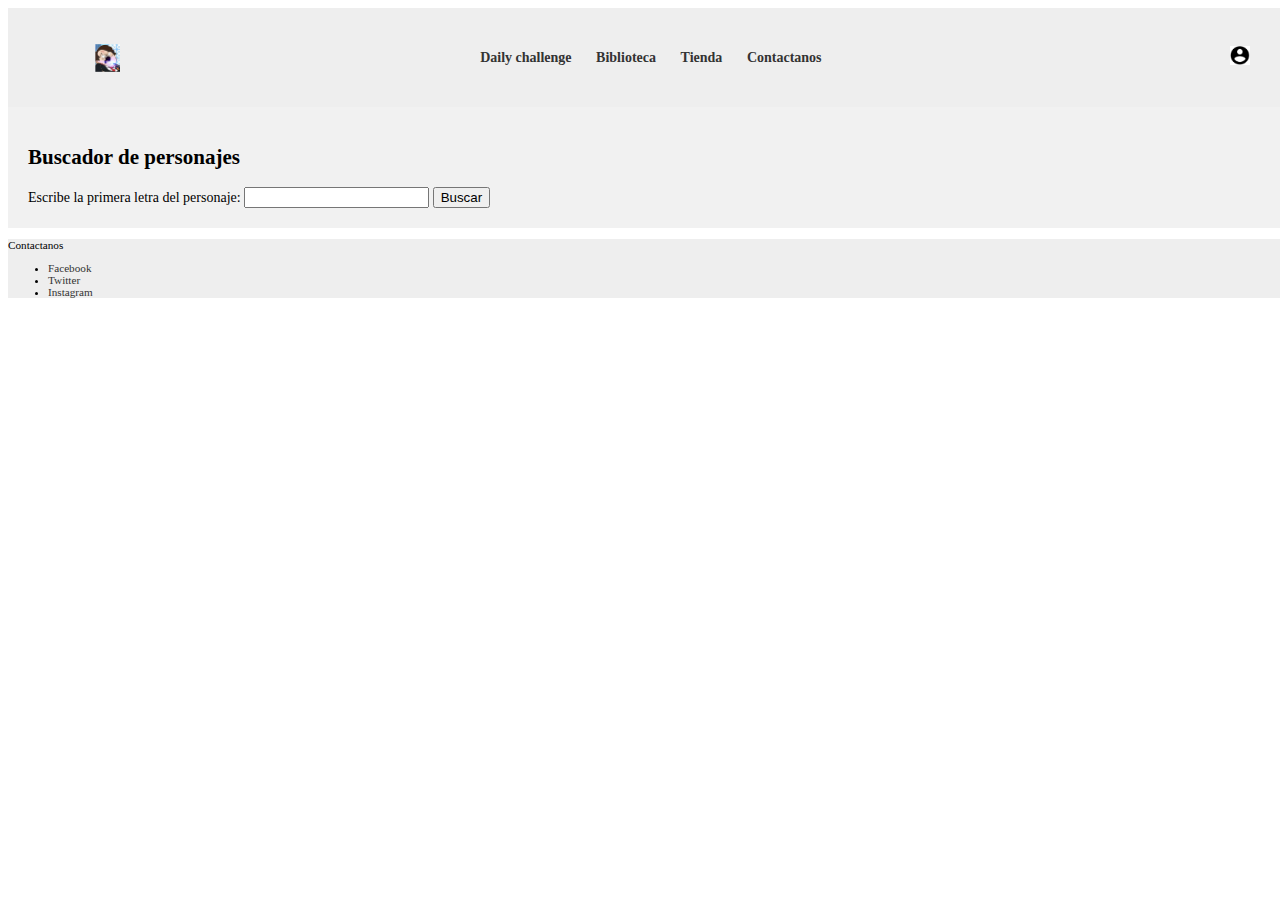
==== Harry Pottle/juego.html @ 438f61a9 "Buscador con display none que funciona" ====
<!DOCTYPE html>
<html lang="en">

<head>

    <head>
        <meta charset="UTF-8">
        <meta author="Santiago Padilla">
        <meta http-equiv="X-UA-Compatible" content="IE=edge">
        <meta name="viewport" content="width=device-width, initial-scale=1.0">
        <title>Challenge</title>
        <link rel="icon" href="Img/logo.png">
        <style>
            /* Proporciones generales de la pagina */
            header {
                width: 100%;
                height: 10%;
            }
        
            body {
                width: 100%;
                height: 80%;
                font-size: 14px;
            }
        
            footer {
                width: 100%;
                height: 10%;
                background-color: #eee;
                font-size: 0.8em;
            }
        
            /* Estilos para las imagennes */
            .favi {
                width: 2%;
                height: 2%;
            }
        
            #Logo {
                width: 2%;
                height: 2%;
                float: left;
                padding-left: 5%;
            }
        
            .barranav {
                margin-left: auto;
            }
        
            /* Estilos para los enlaces */
            a {
                text-decoration: none;
                color: #333;
                display: inline-block;
            }
        
            a:hover {
                color: #666;
            }
        
            /* Estilos para el menú */
            nav {
                text-align: right;
                background-color: #eee;
                padding: 2%;
                margin-left: auto;
                display: flex;
                align-items: center;
            }
        
            nav a {
                font-weight: bold;
                padding: 1%;
            }
        
            .perfil {
                width: 5%;
                height: 5%;
                padding-left: 2%;
            }
        
            #explicacion_juego {
                padding: 20px;
                background-color: #f1f1f1;
            }
        
            #juego {
                display: none;
                justify-content: center;
                align-items: center;
                height: 100%;
            }
        
            .cell {
                display: inline-block;
                width: 100px;
                height: 100px;
                border: 1px solid black;
                margin: 10px;
            }
        </style>
    <body>
        <header>

            <nav>
                <img src="Img/logo.png" alt="" id="Logo">
                <a href="juego.html" class="barranav">Daily challenge</a>
                <a href="juego.html">Biblioteca</a>
                <a href="juego.html">Tienda</a>
                <a href="juego.html">Contactanos</a>
                <a href="#"><img src="Img/perfil.png" class="perfil"></a>
            </nav>

        </header>
        <div>
            <div id="explicacion_juego">
                <h2>Buscador de personajes</h2>
                <form id="search-form">
                    <label for="search-input">Escribe la primera letra del personaje:</label>
                    <input type="text" id="search-input" name="search" />
                    <button type="submit" id="buscar-btn">Buscar</button>
                </form>
            </div>

            <div id="juego">
                <div id="cell_foto_personaje" class="cell"></div>
                <div id="cell2" class="cell"></div>
                <div id="cell3" class="cell"></div>
                <div id="cell4" class="cell"></div>
                <div id="cell5" class="cell"></div>
            </div>
        </div>


        <footer>
            <p>Contactanos</p>
            <ul>
                <li><a href="#">Facebook</a></li>
                <li><a href="#">Twitter</a></li>
                <li><a href="#">Instagram</a></li>
            </ul>
        </footer>
    </body>
    <script>
        const searchForm = document.getElementById('search-form');
        const juegoDiv = document.getElementById('juego');

        searchForm.addEventListener('submit', (event) => {
            event.preventDefault(); // previene el envío del formulario
            juegoDiv.style.display = 'block'; // muestra el div con id "juego"
        });

        document.querySelector('#search-form').addEventListener('submit', function (event) {
            event.preventDefault();
            var searchInput = document.querySelector('#search-input').value;
            var xhr = new XMLHttpRequest();
            xhr.open('GET', '/search?q=' + searchInput);
            xhr.onload = function () {
                if (xhr.status === 200) {
                    var response = JSON.parse(xhr.responseText);
                    updateCells(response);
                } else {
                    console.log('Error: ' + xhr.status);
                }
            };
            xhr.send();
        });

        function updateCells(response) {
            var cells = document.querySelectorAll('.cell');
            if (response.length > 0) {
                var character = response[0];
                cells[0].innerHTML = '<img src="' + character.image + '" />';
                cells[1].textContent = 'Nombre: ' + character.name;
                cells[2].textContent = 'Género: ' + character.gender;
                cells[3].textContent = 'Magia: ' + character.magia;
            }
        }; 
    </script>

</html>
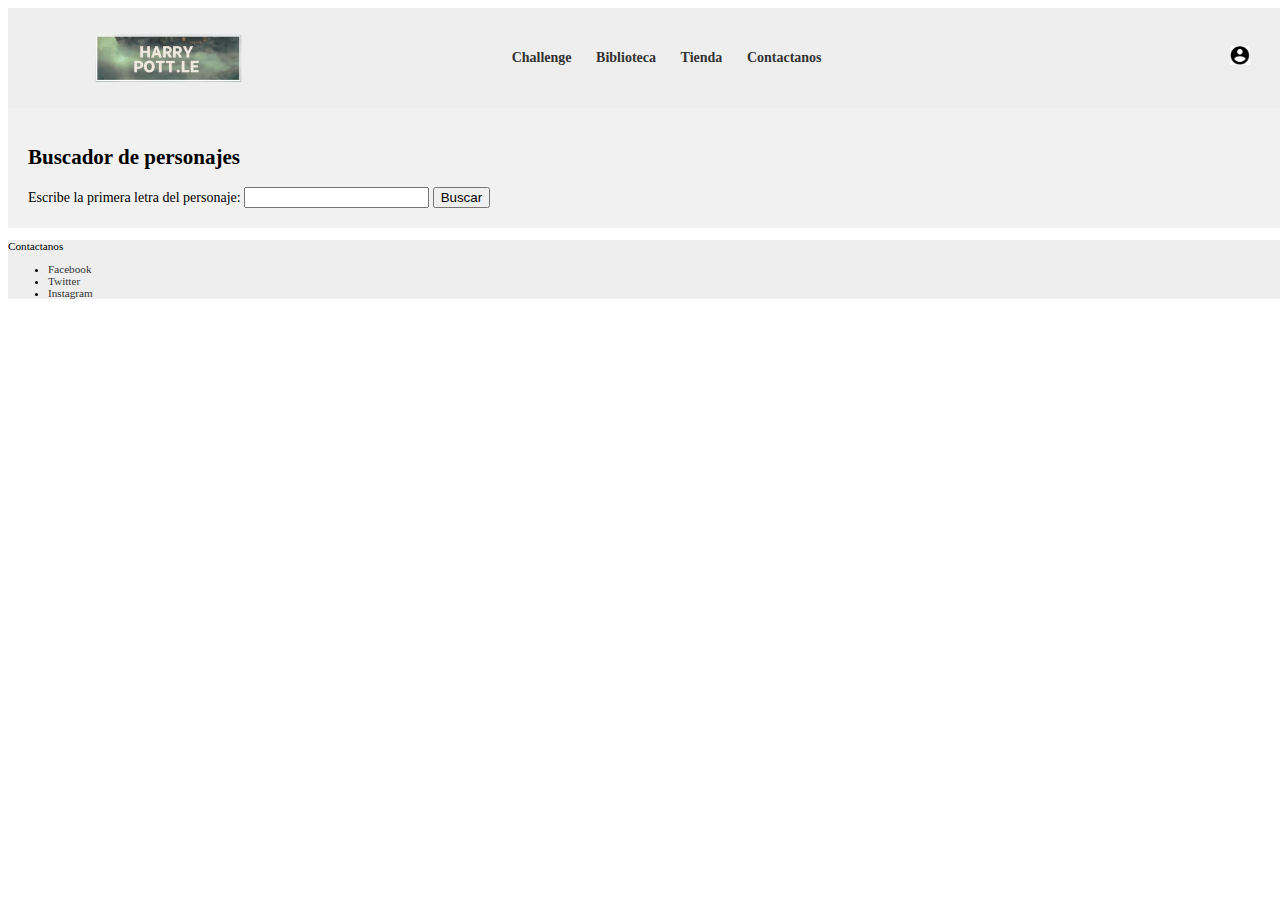
==== commit 31bc561d: "Despues de poner imagenes a las celdas" ====
--- a/Harry Pottle/juego.html
+++ b/Harry Pottle/juego.html
@@ -37,7 +37,7 @@
             }
         
             #Logo {
-                width: 2%;
+                width: 12%;
                 height: 2%;
                 float: left;
                 padding-left: 5%;
@@ -98,16 +98,29 @@
                 border: 1px solid black;
                 margin: 10px;
             }
+            #cell_foto_personaje{
+                background-image: url(Img/doby.png);
+            }
+            #cell_genero{
+                background-image: url(Img/male_ok.png);
+            }
+            #cell_raza{
+                background-image: url(Img/elfo_bad.png);
+            }
+            #cell_casa{
+                background-image: url(Img/student_bad.png);
+            }
+            
+
         </style>
     <body>
         <header>
-
             <nav>
-                <img src="Img/logo.png" alt="" id="Logo">
-                <a href="juego.html" class="barranav">Daily challenge</a>
-                <a href="juego.html">Biblioteca</a>
-                <a href="juego.html">Tienda</a>
-                <a href="juego.html">Contactanos</a>
+                <img src="Img/logo2.png" alt="" id="Logo">
+                <a href="juego.html" class="barranav">Challenge</a>
+                <a href="juego.html" >Biblioteca</a>
+                <a href="juego.html" >Tienda</a>
+                <a href="juego.html" >Contactanos</a>
                 <a href="#"><img src="Img/perfil.png" class="perfil"></a>
             </nav>
 
@@ -124,10 +137,9 @@
 
             <div id="juego">
                 <div id="cell_foto_personaje" class="cell"></div>
-                <div id="cell2" class="cell"></div>
-                <div id="cell3" class="cell"></div>
-                <div id="cell4" class="cell"></div>
-                <div id="cell5" class="cell"></div>
+                <div id="cell_genero" class="cell"></div>
+                <div id="cell_raza" class="cell"></div>
+                <div id="cell_casa" class="cell"></div>
             </div>
         </div>
 
@@ -142,40 +154,48 @@
         </footer>
     </body>
     <script>
-        const searchForm = document.getElementById('search-form');
-        const juegoDiv = document.getElementById('juego');
-
-        searchForm.addEventListener('submit', (event) => {
-            event.preventDefault(); // previene el envío del formulario
-            juegoDiv.style.display = 'block'; // muestra el div con id "juego"
-        });
-
-        document.querySelector('#search-form').addEventListener('submit', function (event) {
-            event.preventDefault();
-            var searchInput = document.querySelector('#search-input').value;
-            var xhr = new XMLHttpRequest();
-            xhr.open('GET', '/search?q=' + searchInput);
-            xhr.onload = function () {
-                if (xhr.status === 200) {
-                    var response = JSON.parse(xhr.responseText);
-                    updateCells(response);
-                } else {
-                    console.log('Error: ' + xhr.status);
-                }
-            };
-            xhr.send();
-        });
-
-        function updateCells(response) {
-            var cells = document.querySelectorAll('.cell');
-            if (response.length > 0) {
-                var character = response[0];
-                cells[0].innerHTML = '<img src="' + character.image + '" />';
-                cells[1].textContent = 'Nombre: ' + character.name;
-                cells[2].textContent = 'Género: ' + character.gender;
-                cells[3].textContent = 'Magia: ' + character.magia;
-            }
-        }; 
+
+        // TODO LO DEL SCRIPT ERA DE CUANDO PENSABA QUE SO HACIA FALTA 
+        // QUE FUNCIONARA EL JUEGO
+        // Y QUE FUERA CADA PARTE FUNCIONAL
+
+
+
+
+        // const searchForm = document.getElementById('search-form');
+        // const juegoDiv = document.getElementById('juego');
+
+        // searchForm.addEventListener('submit', (event) => {
+        //     event.preventDefault(); // previene el envío del formulario
+        //     juegoDiv.style.display = 'block'; // muestra el div con id "juego"
+        // });
+
+        // document.querySelector('#search-form').addEventListener('submit', function (event) {
+        //     event.preventDefault();
+        //     var searchInput = document.querySelector('#search-input').value;
+        //     var xhr = new XMLHttpRequest();
+        //     xhr.open('GET', '/search?q=' + searchInput);
+        //     xhr.onload = function () {
+        //         if (xhr.status === 200) {
+        //             var response = JSON.parse(xhr.responseText);
+        //             updateCells(response);
+        //         } else {
+        //             console.log('Error: ' + xhr.status);
+        //         }
+        //     };
+        //     xhr.send();
+        // });
+
+        // function updateCells(response) {
+        //     var cells = document.querySelectorAll('.cell');
+        //     if (response.length > 0) {
+        //         var character = response[0];
+        //         cells[1].innerHTML = '<img src="' + character.image + '" />';
+        //         cells[2].textContent = 'Nombre: ' + character.name;
+        //         cells[3].textContent = 'Género: ' + character.gender;
+        //         cells[4].textContent = 'Magia: ' + character.magia;
+        //     }
+        // }; 
     </script>
 
 </html>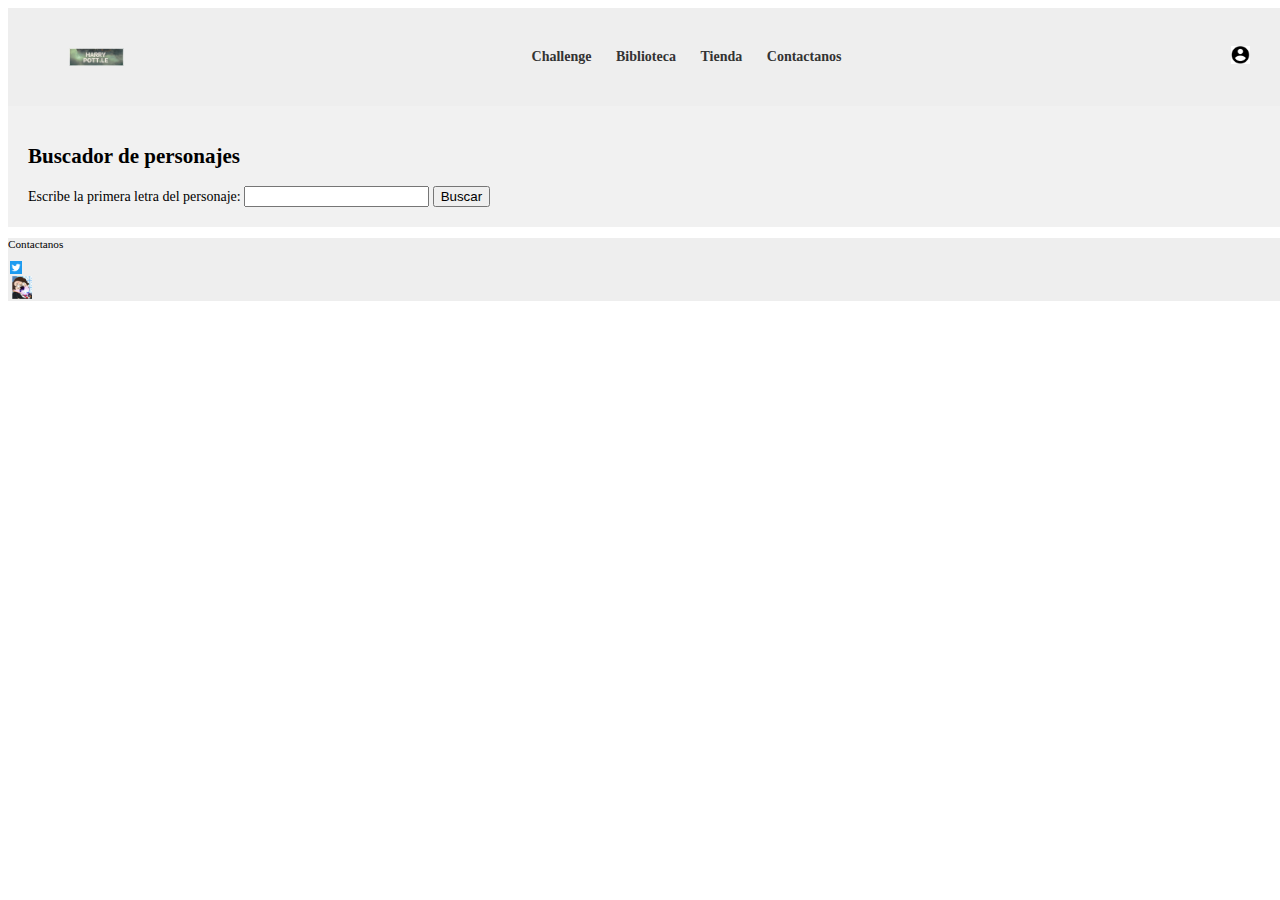
==== commit 6a602a8c: "ultima de la noche" ====
--- a/Harry Pottle/juego.html
+++ b/Harry Pottle/juego.html
@@ -16,48 +16,48 @@
                 width: 100%;
                 height: 10%;
             }
-        
+
             body {
                 width: 100%;
                 height: 80%;
                 font-size: 14px;
             }
-        
+
             footer {
                 width: 100%;
                 height: 10%;
                 background-color: #eee;
                 font-size: 0.8em;
             }
-        
+
             /* Estilos para las imagennes */
             .favi {
                 width: 2%;
                 height: 2%;
             }
-        
+
             #Logo {
                 width: 12%;
                 height: 2%;
                 float: left;
                 padding-left: 5%;
             }
-        
+
             .barranav {
                 margin-left: auto;
             }
-        
+
             /* Estilos para los enlaces */
             a {
                 text-decoration: none;
                 color: #333;
                 display: inline-block;
             }
-        
+
             a:hover {
                 color: #666;
             }
-        
+
             /* Estilos para el menú */
             nav {
                 text-align: right;
@@ -67,60 +67,80 @@
                 display: flex;
                 align-items: center;
             }
-        
+
             nav a {
                 font-weight: bold;
                 padding: 1%;
             }
-        
+
             .perfil {
                 width: 5%;
                 height: 5%;
                 padding-left: 2%;
             }
-        
+            #Twitter,
+            #Contactanos_footer {
+                width: 10%;
+                height: 10%;
+                padding-left: 2%;
+            }
+
+
             #explicacion_juego {
                 padding: 20px;
                 background-color: #f1f1f1;
             }
-        
+
             #juego {
                 display: none;
                 justify-content: center;
                 align-items: center;
                 height: 100%;
             }
-        
+
             .cell {
                 display: inline-block;
-                width: 100px;
-                height: 100px;
+                width: 20%;
+                height: 70%;
                 border: 1px solid black;
-                margin: 10px;
+                background-size: contain
             }
-            #cell_foto_personaje{
-                background-image: url(Img/doby.png);
+
+            #cell_foto_personaje {
+                background-image: url("Img/doby.png");
             }
-            #cell_genero{
-                background-image: url(Img/male_ok.png);
+
+            #cell_genero {
+                background-image: url("Img/male_ok.png");
             }
-            #cell_raza{
-                background-image: url(Img/elfo_bad.png);
+
+            #cell_raza {
+                background-image: url("Img/elfo_bad.png");
             }
-            #cell_casa{
-                background-image: url(Img/student_bad.png);
+
+            #cell_casa {
+                background-image: url("Img/student_bad.png");
             }
-            
 
+            @media screen and (max-width: 768px) {
+                nav {
+                    display: none;
+                }
+
+                nav.show-menu {
+                    display: block;
+                }
+            }
         </style>
+
     <body>
         <header>
             <nav>
-                <img src="Img/logo2.png" alt="" id="Logo">
+                <a href="index.html"><img src="Img/logo2.png" alt="" id="Logo"></a>
                 <a href="juego.html" class="barranav">Challenge</a>
-                <a href="juego.html" >Biblioteca</a>
-                <a href="juego.html" >Tienda</a>
-                <a href="juego.html" >Contactanos</a>
+                <a href="wiki.html">Biblioteca</a>
+                <a href="tienda.html">Tienda</a>
+                <a href="pagina_contacto.html">Contactanos</a>
                 <a href="#"><img src="Img/perfil.png" class="perfil"></a>
             </nav>
 
@@ -146,56 +166,25 @@
 
         <footer>
             <p>Contactanos</p>
-            <ul>
-                <li><a href="#">Facebook</a></li>
-                <li><a href="#">Twitter</a></li>
-                <li><a href="#">Instagram</a></li>
-            </ul>
+                <a href="#"><img src="Img/twiter.png" alt="" id="Twitter"></a>
+                <br>
+                <a href="#"><img src="Img/logo.png" alt="" id="Contactanos_footer"></a>
+                <br>
+              
+            
         </footer>
     </body>
     <script>
+        const searchForm = document.getElementById('search-form');
+        const juegoDiv = document.getElementById('juego');
 
-        // TODO LO DEL SCRIPT ERA DE CUANDO PENSABA QUE SO HACIA FALTA 
-        // QUE FUNCIONARA EL JUEGO
-        // Y QUE FUERA CADA PARTE FUNCIONAL
+        searchForm.addEventListener('submit', (event) => {
+            event.preventDefault(); // previene el envío del formulario
+            juegoDiv.style.display = 'block'; // muestra el div con id "juego"
+        });
 
 
 
-
-        // const searchForm = document.getElementById('search-form');
-        // const juegoDiv = document.getElementById('juego');
-
-        // searchForm.addEventListener('submit', (event) => {
-        //     event.preventDefault(); // previene el envío del formulario
-        //     juegoDiv.style.display = 'block'; // muestra el div con id "juego"
-        // });
-
-        // document.querySelector('#search-form').addEventListener('submit', function (event) {
-        //     event.preventDefault();
-        //     var searchInput = document.querySelector('#search-input').value;
-        //     var xhr = new XMLHttpRequest();
-        //     xhr.open('GET', '/search?q=' + searchInput);
-        //     xhr.onload = function () {
-        //         if (xhr.status === 200) {
-        //             var response = JSON.parse(xhr.responseText);
-        //             updateCells(response);
-        //         } else {
-        //             console.log('Error: ' + xhr.status);
-        //         }
-        //     };
-        //     xhr.send();
-        // });
-
-        // function updateCells(response) {
-        //     var cells = document.querySelectorAll('.cell');
-        //     if (response.length > 0) {
-        //         var character = response[0];
-        //         cells[1].innerHTML = '<img src="' + character.image + '" />';
-        //         cells[2].textContent = 'Nombre: ' + character.name;
-        //         cells[3].textContent = 'Género: ' + character.gender;
-        //         cells[4].textContent = 'Magia: ' + character.magia;
-        //     }
-        // }; 
     </script>
 
 </html>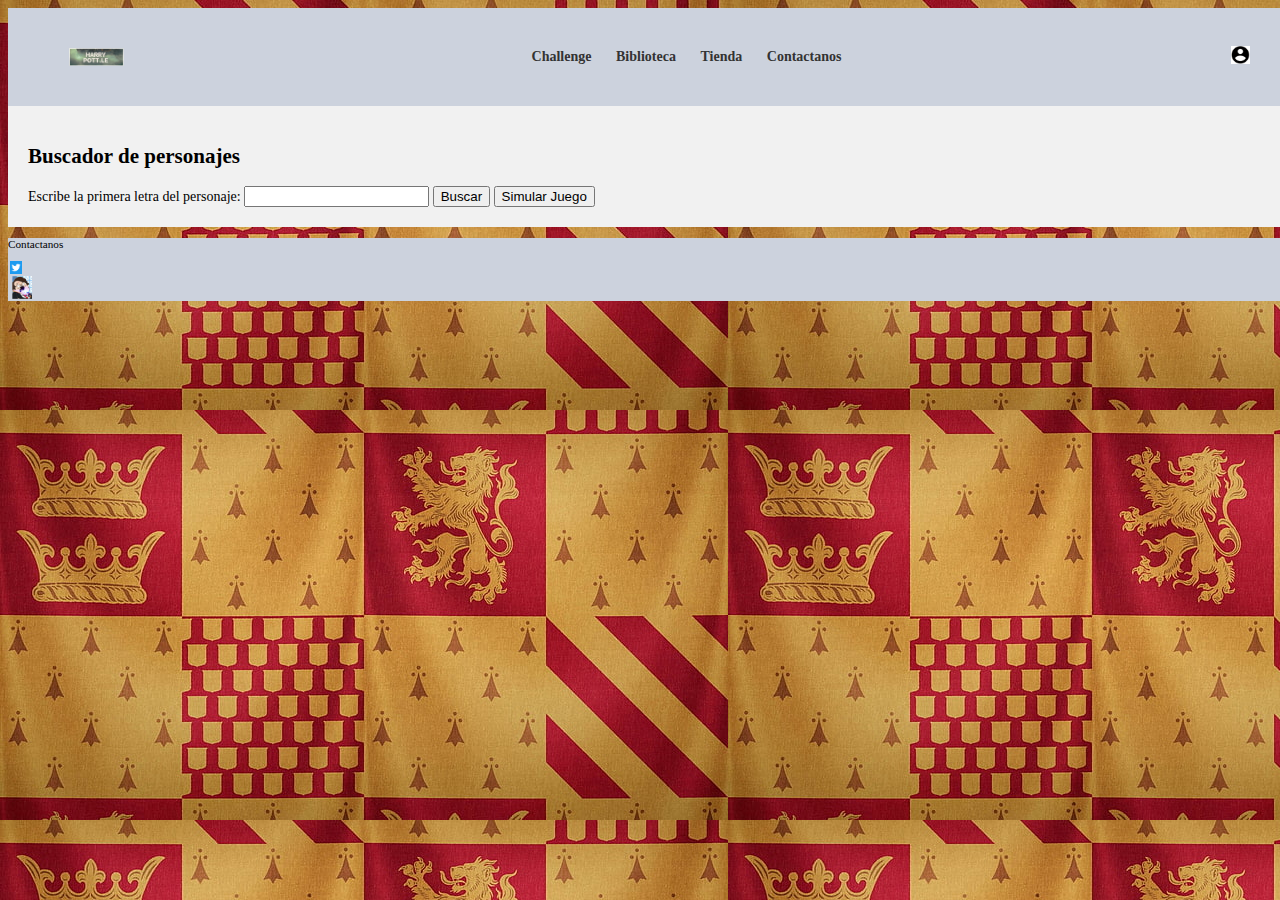
==== commit 6e40c966: "plantillas terminadas" ====
--- a/Harry Pottle/juego.html
+++ b/Harry Pottle/juego.html
@@ -2,189 +2,133 @@
 <html lang="en">
 
 <head>
+    <meta charset="UTF-8">
+    <meta author="Santiago Padilla">
+    <meta http-equiv="X-UA-Compatible" content="IE=edge">
+    <meta name="viewport" content="width=device-width, initial-scale=1.0">
+    <title>Challenge</title>
+    <link rel="icon" href="Img/logo.png">
+    <link rel="stylesheet" href="styles/styles.css">
+    <style>
+        body{
+            background-image: url(Img/grif.png);
+        }
+        #explicacion_juego {
+            padding: 20px;
+            background-color: #f1f1f1;
+        }
 
-    <head>
-        <meta charset="UTF-8">
-        <meta author="Santiago Padilla">
-        <meta http-equiv="X-UA-Compatible" content="IE=edge">
-        <meta name="viewport" content="width=device-width, initial-scale=1.0">
-        <title>Challenge</title>
-        <link rel="icon" href="Img/logo.png">
-        <style>
-            /* Proporciones generales de la pagina */
-            header {
-                width: 100%;
-                height: 10%;
+        #juego {
+            display: none;
+            justify-content: center;
+            align-items: center;
+            height: 100%;
+        }
+
+        .cell {
+            display: inline-block;
+            width: 20%;
+            height: 70%;
+            border: 1px solid black;
+            background-size: contain
+        }
+
+        #cell_foto_personaje {
+            background-image: url("Img/doby.png");
+        }
+
+        #cell_genero {
+            background-image: url("Img/male_ok.png");
+        }
+
+        #cell_raza {
+            background-image: url("Img/elfo_bad.png");
+        }
+
+        #cell_casa {
+            background-image: url("Img/student_bad.png");
+        }
+
+        @media screen and (max-width: 768px) {
+            nav {
+                display: none;
             }
 
-            body {
-                width: 100%;
-                height: 80%;
-                font-size: 14px;
+            nav.show-menu {
+                display: block;
+            }
+        }
+    </style>
+</head>
+
+<header>
+    <nav>
+        <a href="index.html"><img src="Img/logo2.png" alt="" id="Logo"></a>
+        <a href="juego.html" class="barranav">Challenge</a>
+        <a href="wiki.html">Biblioteca</a>
+        <a href="tienda.html">Tienda</a>
+        <a href="pagina_contacto.html">Contactanos</a>
+        <a href="#"><img src="Img/perfil.png" class="perfil"></a>
+    </nav>
+
+</header>
+
+<body>
+
+    <div>
+        <div id="explicacion_juego">
+            <h2>Buscador de personajes</h2>
+            <form id="search-form">
+                <label for="search-input">Escribe la primera letra del personaje:</label>
+                <input type="text" id="search-input" name="search" />
+                <button type="submit" id="buscar-btn">Buscar</button>
+                <button type="button" id="simular-btn">Simular Juego</button>
+            </form>
+        </div>
+
+        <div id="juego">
+            <div id="cell_foto_personaje" class="cell"></div>
+            <div id="cell_genero" class="cell"></div>
+            <div id="cell_raza" class="cell"></div>
+            <div id="cell_casa" class="cell"></div>
+        </div>
+    </div>
+
+
+    <footer>
+        <p>Contactanos</p>
+        <a href="#"><img src="Img/twiter.png" alt="" id="Twitter"></a>
+        <br>
+        <a href="#"><img src="Img/logo.png" alt="" id="Contactanos_footer"></a>
+        <br>
+    </footer>
+</body>
+<script>
+    const searchForm = document.getElementById('search-form');
+    const juegoDiv = document.getElementById('juego');
+    searchForm.addEventListener('submit', (event) => {
+        event.preventDefault(); // previene el envío del formulario
+        juegoDiv.style.display = 'block'; // muestra el div con id "juego"
+    });
+    //simulacion del juego
+    const simularBtn = document.getElementById('simular-btn');
+    simularBtn.addEventListener('click', () => {
+        const juegoDiv = document.getElementById('juego');
+        juegoDiv.style.display = 'flex';
+        // Agregar cuatro filas de celdas al juego
+        for (let i = 0; i < 4; i++) {
+            const fila = document.createElement('div');
+            fila.classList.add('fila');
+
+            for (let j = 0; j < 5; j++) {
+                const cell = document.createElement('div');
+                cell.classList.add('cell');
+                fila.appendChild(cell);
             }
 
-            footer {
-                width: 100%;
-                height: 10%;
-                background-color: #eee;
-                font-size: 0.8em;
-            }
-
-            /* Estilos para las imagennes */
-            .favi {
-                width: 2%;
-                height: 2%;
-            }
-
-            #Logo {
-                width: 12%;
-                height: 2%;
-                float: left;
-                padding-left: 5%;
-            }
-
-            .barranav {
-                margin-left: auto;
-            }
-
-            /* Estilos para los enlaces */
-            a {
-                text-decoration: none;
-                color: #333;
-                display: inline-block;
-            }
-
-            a:hover {
-                color: #666;
-            }
-
-            /* Estilos para el menú */
-            nav {
-                text-align: right;
-                background-color: #eee;
-                padding: 2%;
-                margin-left: auto;
-                display: flex;
-                align-items: center;
-            }
-
-            nav a {
-                font-weight: bold;
-                padding: 1%;
-            }
-
-            .perfil {
-                width: 5%;
-                height: 5%;
-                padding-left: 2%;
-            }
-            #Twitter,
-            #Contactanos_footer {
-                width: 10%;
-                height: 10%;
-                padding-left: 2%;
-            }
-
-
-            #explicacion_juego {
-                padding: 20px;
-                background-color: #f1f1f1;
-            }
-
-            #juego {
-                display: none;
-                justify-content: center;
-                align-items: center;
-                height: 100%;
-            }
-
-            .cell {
-                display: inline-block;
-                width: 20%;
-                height: 70%;
-                border: 1px solid black;
-                background-size: contain
-            }
-
-            #cell_foto_personaje {
-                background-image: url("Img/doby.png");
-            }
-
-            #cell_genero {
-                background-image: url("Img/male_ok.png");
-            }
-
-            #cell_raza {
-                background-image: url("Img/elfo_bad.png");
-            }
-
-            #cell_casa {
-                background-image: url("Img/student_bad.png");
-            }
-
-            @media screen and (max-width: 768px) {
-                nav {
-                    display: none;
-                }
-
-                nav.show-menu {
-                    display: block;
-                }
-            }
-        </style>
-
-    <body>
-        <header>
-            <nav>
-                <a href="index.html"><img src="Img/logo2.png" alt="" id="Logo"></a>
-                <a href="juego.html" class="barranav">Challenge</a>
-                <a href="wiki.html">Biblioteca</a>
-                <a href="tienda.html">Tienda</a>
-                <a href="pagina_contacto.html">Contactanos</a>
-                <a href="#"><img src="Img/perfil.png" class="perfil"></a>
-            </nav>
-
-        </header>
-        <div>
-            <div id="explicacion_juego">
-                <h2>Buscador de personajes</h2>
-                <form id="search-form">
-                    <label for="search-input">Escribe la primera letra del personaje:</label>
-                    <input type="text" id="search-input" name="search" />
-                    <button type="submit" id="buscar-btn">Buscar</button>
-                </form>
-            </div>
-
-            <div id="juego">
-                <div id="cell_foto_personaje" class="cell"></div>
-                <div id="cell_genero" class="cell"></div>
-                <div id="cell_raza" class="cell"></div>
-                <div id="cell_casa" class="cell"></div>
-            </div>
-        </div>
-
-
-        <footer>
-            <p>Contactanos</p>
-                <a href="#"><img src="Img/twiter.png" alt="" id="Twitter"></a>
-                <br>
-                <a href="#"><img src="Img/logo.png" alt="" id="Contactanos_footer"></a>
-                <br>
-              
-            
-        </footer>
-    </body>
-    <script>
-        const searchForm = document.getElementById('search-form');
-        const juegoDiv = document.getElementById('juego');
-
-        searchForm.addEventListener('submit', (event) => {
-            event.preventDefault(); // previene el envío del formulario
-            juegoDiv.style.display = 'block'; // muestra el div con id "juego"
-        });
-
-
-
-    </script>
+            juegoDiv.appendChild(fila);
+        }
+    });
+</script>
 
 </html>--- a/Harry Pottle/styles/styles.css
+++ b/Harry Pottle/styles/styles.css
@@ -0,0 +1,76 @@
+  /* Proporciones generales de la pagina */
+  header {
+      width: 100%;
+      height: 10%;
+  }
+
+  body {
+      width: 100%;
+      height: 80%;
+      font-size: 14px;
+  }
+
+  footer {
+      width: 100% ;
+      height: 10%;
+      background-color: #ccd2dd;
+      font-size: 0.8em;
+  }
+
+  /* Estilos para las imagennes */
+  .favi {
+      width: 2%;
+      height: 2%;
+  }
+
+  #Logo {
+      width: 12%;
+      height: 2%;
+      float: left;
+      padding-left: 5%;
+  }
+
+  .barranav {
+      margin-left: auto;
+  }
+
+  
+
+  /* Estilos para los enlaces */
+  a {
+      text-decoration: none;
+      color: #333;
+      display: inline-block;
+  }
+
+ a:hover {
+      color: #ffd700;
+  }
+
+  /* Estilos para el menú */
+  nav {
+      text-align: right;
+      background-color: #ccd2dd;
+      padding: 2%;
+      margin-left: auto;
+      display: flex;
+      align-items: center;
+  }
+
+  nav a {
+      font-weight: bold;
+      padding: 1%;
+  }
+
+  .perfil {
+      width: 5%;
+      height: 5%;
+      padding-left: 2%;
+      padding-right: 0%;
+  }
+  #Twitter,
+  #Contactanos_footer {
+      width: 10%;
+      height: 10%;
+      padding-left: 2%;
+  }
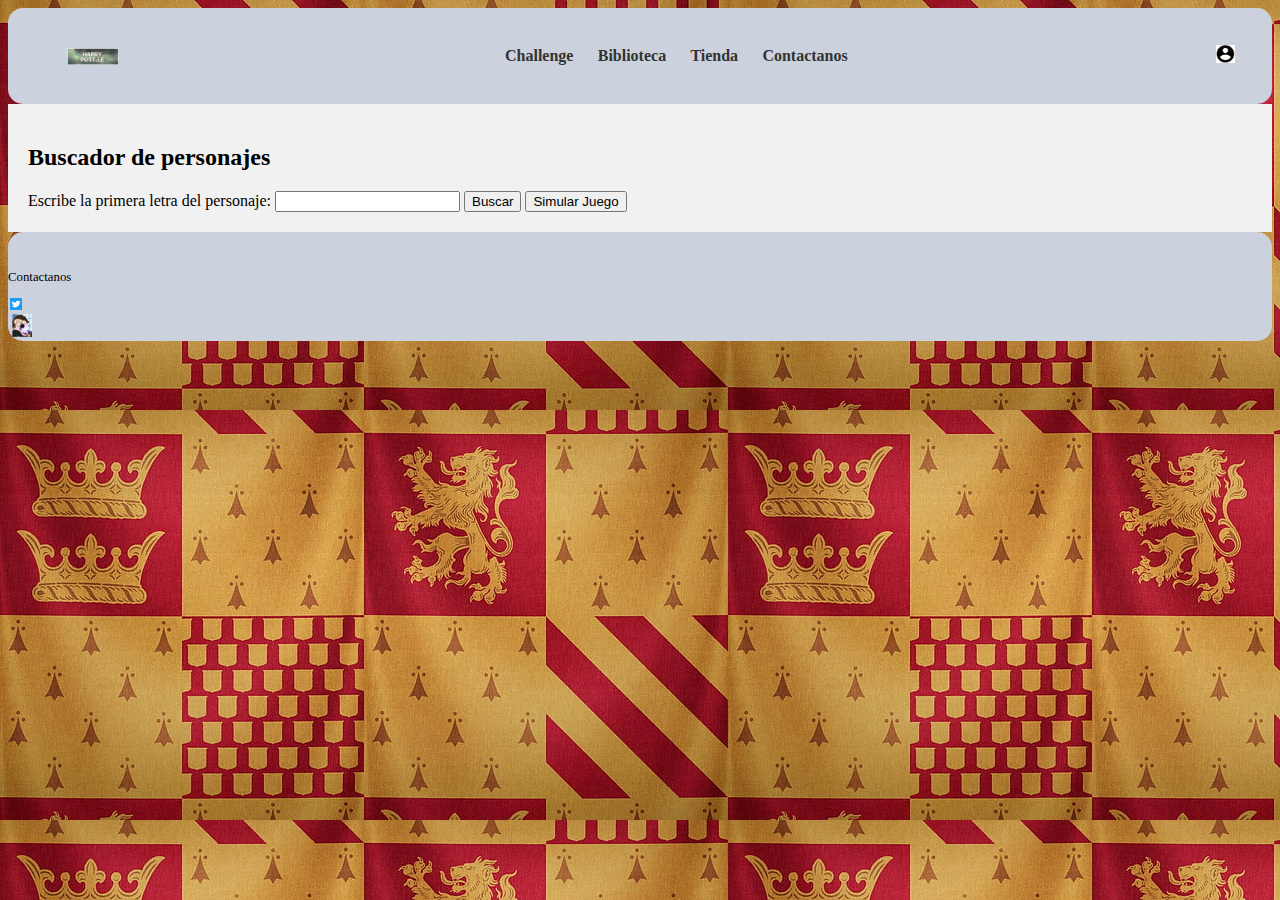
==== commit 2c43da56: "ultimos cambios" ====
--- a/Harry Pottle/juego.html
+++ b/Harry Pottle/juego.html
@@ -10,9 +10,10 @@
     <link rel="icon" href="Img/logo.png">
     <link rel="stylesheet" href="styles/styles.css">
     <style>
-        body{
+        body {
             background-image: url(Img/grif.png);
         }
+
         #explicacion_juego {
             padding: 20px;
             background-color: #f1f1f1;
@@ -23,35 +24,84 @@
             justify-content: center;
             align-items: center;
             height: 100%;
+            background-color: #ccd2dd;
+        }
+
+        #juego2 {
+            display: none;
+            justify-content: center;
+            align-items: center;
+            height: 100%;
+            background-color: #ccd2dd;
         }
 
         .cell {
+            background-size: cover;
             display: inline-block;
-            width: 20%;
-            height: 70%;
+            width: 60px;
+            height: 60px;
             border: 1px solid black;
-            background-size: contain
-        }
-
+            background-size: contain;
+        }
+
+        /* doby */
         #cell_foto_personaje {
             background-image: url("Img/doby.png");
         }
-
         #cell_genero {
-            background-image: url("Img/male_ok.png");
-        }
-
+            background-image: url("Img/male_bad.png");
+        }
         #cell_raza {
             background-image: url("Img/elfo_bad.png");
         }
-
         #cell_casa {
             background-image: url("Img/student_bad.png");
         }
+        /* voldemort */
+        #cell_foto_personaje2 {
+            background-image: url("Img/voldemmort.png");
+        }
+        #cell_genero2 {
+            background-image: url("Img/male_bad.png");
+        }
+        #cell_raza2 {
+            background-image: url("Img/horx_bad.png");
+        }
+        #cell_casa2 {
+            background-image: url("Img/slyce.png");
+        }
+        /* harry */
+        #cell_foto_personaje3 {
+            background-image: url("Img/harry.png");
+        }
+        #cell_genero3 {
+            background-image: url("Img/male_bad.png");
+        }
+        #cell_raza3 {
+            background-image: url("Img/horx_bad.png");
+        }
+        #cell_casa3 {
+            background-image: url("Img/grif.png");
+        }
+        /* hermion */
+        #cell_foto_personaje4 {
+            background-image: url("Img/hermion.png");
+        }
+        #cell_genero4 {
+            background-image: url("Img/female_ok.png");
+        }
+        #cell_raza4 {
+            background-image: url("Img/human_ok.png");
+        }
+        #cell_casa4 {
+            background-image: url("Img/grif.png");
+        }
+
 
         @media screen and (max-width: 768px) {
             nav {
                 display: none;
+                
             }
 
             nav.show-menu {
@@ -61,19 +111,17 @@
     </style>
 </head>
 
-<header>
-    <nav>
-        <a href="index.html"><img src="Img/logo2.png" alt="" id="Logo"></a>
-        <a href="juego.html" class="barranav">Challenge</a>
-        <a href="wiki.html">Biblioteca</a>
-        <a href="tienda.html">Tienda</a>
-        <a href="pagina_contacto.html">Contactanos</a>
-        <a href="#"><img src="Img/perfil.png" class="perfil"></a>
-    </nav>
-
-</header>
-
 <body>
+    <header>
+         <nav>
+            <a href="index.html"><img src="Img/logo2.png" alt="" id="Logo"></a>
+            <a href="juego.html" class="barranav">Challenge</a>
+            <a href="wiki.html">Biblioteca</a>
+            <a href="tienda.html">Tienda</a>
+            <a href="pagina_contacto.html">Contactanos</a>
+            <a href="perfil.html"><img src="Img/perfil.png" class="perfil"></a>
+        </nav>
+    </header>
 
     <div>
         <div id="explicacion_juego">
@@ -92,9 +140,40 @@
             <div id="cell_raza" class="cell"></div>
             <div id="cell_casa" class="cell"></div>
         </div>
+        <div id="juego2">
+            <div>
+                <div id="cell_foto_personaje" class="cell"></div>
+                <div id="cell_genero" class="cell"></div>
+                <div id="cell_raza" class="cell"></div>
+                <div id="cell_casa" class="cell"></div>
+            </div>
+            <div>
+                <div id="cell_foto_personaje2" class="cell"></div>
+                <div id="cell_genero2" class="cell"></div>
+                <div id="cell_raza2" class="cell"></div>
+                <div id="cell_casa2" class="cell"></div>
+            </div>
+            <div>
+                <div id="cell_foto_personaje3" class="cell"></div>
+                <div id="cell_genero3" class="cell"></div>
+                <div id="cell_raza3" class="cell"></div>
+                <div id="cell_casa3" class="cell"></div>
+            </div>
+            <div>
+                <div id="cell_foto_personaje4" class="cell"></div>
+                <div id="cell_genero4" class="cell"></div>
+                <div id="cell_raza4" class="cell"></div>
+                <div id="cell_casa4" class="cell"></div>
+            </div>
+
+            <div>
+                <h3>
+                    !has acertado!
+                </h3>
+            </div>
+        </div>
     </div>
-
-
+    </div>
     <footer>
         <p>Contactanos</p>
         <a href="#"><img src="Img/twiter.png" alt="" id="Twitter"></a>
@@ -108,26 +187,18 @@
     const juegoDiv = document.getElementById('juego');
     searchForm.addEventListener('submit', (event) => {
         event.preventDefault(); // previene el envío del formulario
-        juegoDiv.style.display = 'block'; // muestra el div con id "juego"
+        juegoDiv.style.display = 'flex';
+
     });
     //simulacion del juego
     const simularBtn = document.getElementById('simular-btn');
     simularBtn.addEventListener('click', () => {
-        const juegoDiv = document.getElementById('juego');
+        const juegoDiv = document.getElementById('juego2');
         juegoDiv.style.display = 'flex';
-        // Agregar cuatro filas de celdas al juego
-        for (let i = 0; i < 4; i++) {
-            const fila = document.createElement('div');
-            fila.classList.add('fila');
-
-            for (let j = 0; j < 5; j++) {
-                const cell = document.createElement('div');
-                cell.classList.add('cell');
-                fila.appendChild(cell);
-            }
-
-            juegoDiv.appendChild(fila);
-        }
+        juegoDiv.style.flexDirection ="column";
+        
+
+
     });
 </script>
 
--- a/Harry Pottle/styles/styles.css
+++ b/Harry Pottle/styles/styles.css
@@ -1,13 +1,13 @@
   /* Proporciones generales de la pagina */
   header {
       width: 100%;
+      border-radius: 15px 15px 15px 15px;
       height: 10%;
   }
 
   body {
-      width: 100%;
-      height: 80%;
-      font-size: 14px;
+      font-size: 0.5 em;
+      border-radius: 15px 15px 15px 15px;
   }
 
   footer {
@@ -15,6 +15,8 @@
       height: 10%;
       background-color: #ccd2dd;
       font-size: 0.8em;
+      padding-top: 2%;
+      border-radius: 15px 15px 15px 15px;
   }
 
   /* Estilos para las imagennes */
@@ -32,6 +34,7 @@
 
   .barranav {
       margin-left: auto;
+      border-radius: 15px 15px 15px 15px;
   }
 
   
@@ -49,12 +52,15 @@
 
   /* Estilos para el menú */
   nav {
+    
       text-align: right;
       background-color: #ccd2dd;
       padding: 2%;
       margin-left: auto;
       display: flex;
       align-items: center;
+      border-radius: 15px 15px 15px 15px;
+
   }
 
   nav a {
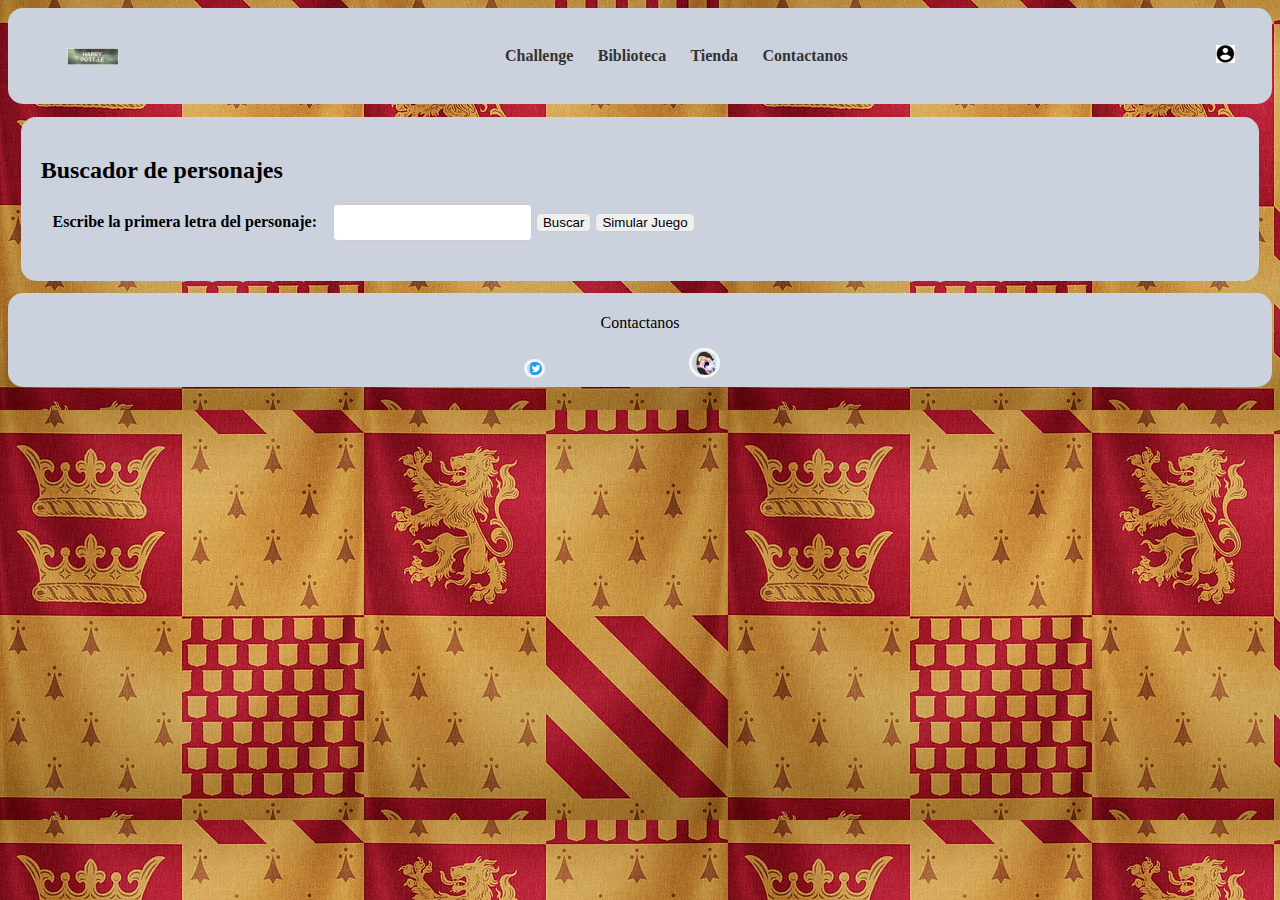
==== commit e1b35e98: "asi la dejo" ====
--- a/Harry Pottle/juego.html
+++ b/Harry Pottle/juego.html
@@ -16,15 +16,22 @@
 
         #explicacion_juego {
             padding: 20px;
-            background-color: #f1f1f1;
+            background-color: #ccd2dd;
+            border-radius: 15px 15px 15px 15px;
+        
+            margin: 1%;
         }
 
         #juego {
+            padding: 20px;
             display: none;
             justify-content: center;
             align-items: center;
             height: 100%;
             background-color: #ccd2dd;
+            margin: 1%;
+            padding: 10px;
+            border-radius: 15px 15px 15px 15px;
         }
 
         #juego2 {
@@ -33,6 +40,9 @@
             align-items: center;
             height: 100%;
             background-color: #ccd2dd;
+            margin: 1%;
+           padding: 10px;
+            border-radius: 15px 15px 15px 15px;
         }
 
         .cell {
@@ -42,6 +52,8 @@
             height: 60px;
             border: 1px solid black;
             background-size: contain;
+            border: whitesmoke solid 5px;
+            border-radius: 15px 15px 15px 15px;
         }
 
         /* doby */
@@ -108,6 +120,10 @@
                 display: block;
             }
         }
+        h3{
+            color: green;
+        }
+
     </style>
 </head>
 
@@ -168,7 +184,7 @@
 
             <div>
                 <h3>
-                    !has acertado!
+                    ! Has acertado !
                 </h3>
             </div>
         </div>
@@ -176,10 +192,8 @@
     </div>
     <footer>
         <p>Contactanos</p>
-        <a href="#"><img src="Img/twiter.png" alt="" id="Twitter"></a>
-        <br>
-        <a href="#"><img src="Img/logo.png" alt="" id="Contactanos_footer"></a>
-        <br>
+        <a href="#"><img src="Img/twiter.png" alt="" id="Twitter"></a>  
+        <a href="pagina_contacto.html"><img src="Img/logo.png" alt="" id="Contactanos_footer"></a>
     </footer>
 </body>
 <script>
@@ -196,10 +210,6 @@
         const juegoDiv = document.getElementById('juego2');
         juegoDiv.style.display = 'flex';
         juegoDiv.style.flexDirection ="column";
-        
-
-
     });
 </script>
-
 </html>--- a/Harry Pottle/styles/styles.css
+++ b/Harry Pottle/styles/styles.css
@@ -11,11 +11,19 @@
   }
 
   footer {
-      width: 100% ;
+      font-size: 12 em;
+      text-align: center;
+      width: 100%;
       height: 10%;
       background-color: #ccd2dd;
-      font-size: 0.8em;
-      padding-top: 2%;
+      padding-top: 5px;
+      padding-bottom: 5px;
+      margin-top: 5px;
+      border-radius: 15px 15px 15px 15px;
+  }
+
+  footer img {
+      border: whitesmoke solid 3px;
       border-radius: 15px 15px 15px 15px;
   }
 
@@ -37,7 +45,7 @@
       border-radius: 15px 15px 15px 15px;
   }
 
-  
+
 
   /* Estilos para los enlaces */
   a {
@@ -46,13 +54,13 @@
       display: inline-block;
   }
 
- a:hover {
+  a:hover {
       color: #ffd700;
   }
 
   /* Estilos para el menú */
   nav {
-    
+
       text-align: right;
       background-color: #ccd2dd;
       padding: 2%;
@@ -74,9 +82,42 @@
       padding-left: 2%;
       padding-right: 0%;
   }
+
   #Twitter,
   #Contactanos_footer {
       width: 10%;
       height: 10%;
       padding-left: 2%;
   }
+
+  label {
+      padding: 1%;
+      padding-top: 5px;
+      margin-bottom: 10px;
+      font-weight: bold;
+  }
+
+  textarea {
+      padding: 10px;
+      margin-bottom: 20px;
+      border: 1px solid #ccc;
+      border-radius: 4px;
+      box-sizing: border-box;
+      font-family: inherit;
+      font-size: inherit;
+  }
+
+  input[type=submit]:hover {
+      background-color: #45a049;
+  }
+  button{
+    border: 1px solid #ccc;
+    border-radius: 5px;
+    size: 5%;
+  }
+  input{
+    padding: 10px;
+    margin-bottom: 20px;
+    border: 1px solid #ccc;
+    border-radius: 4px;
+  }